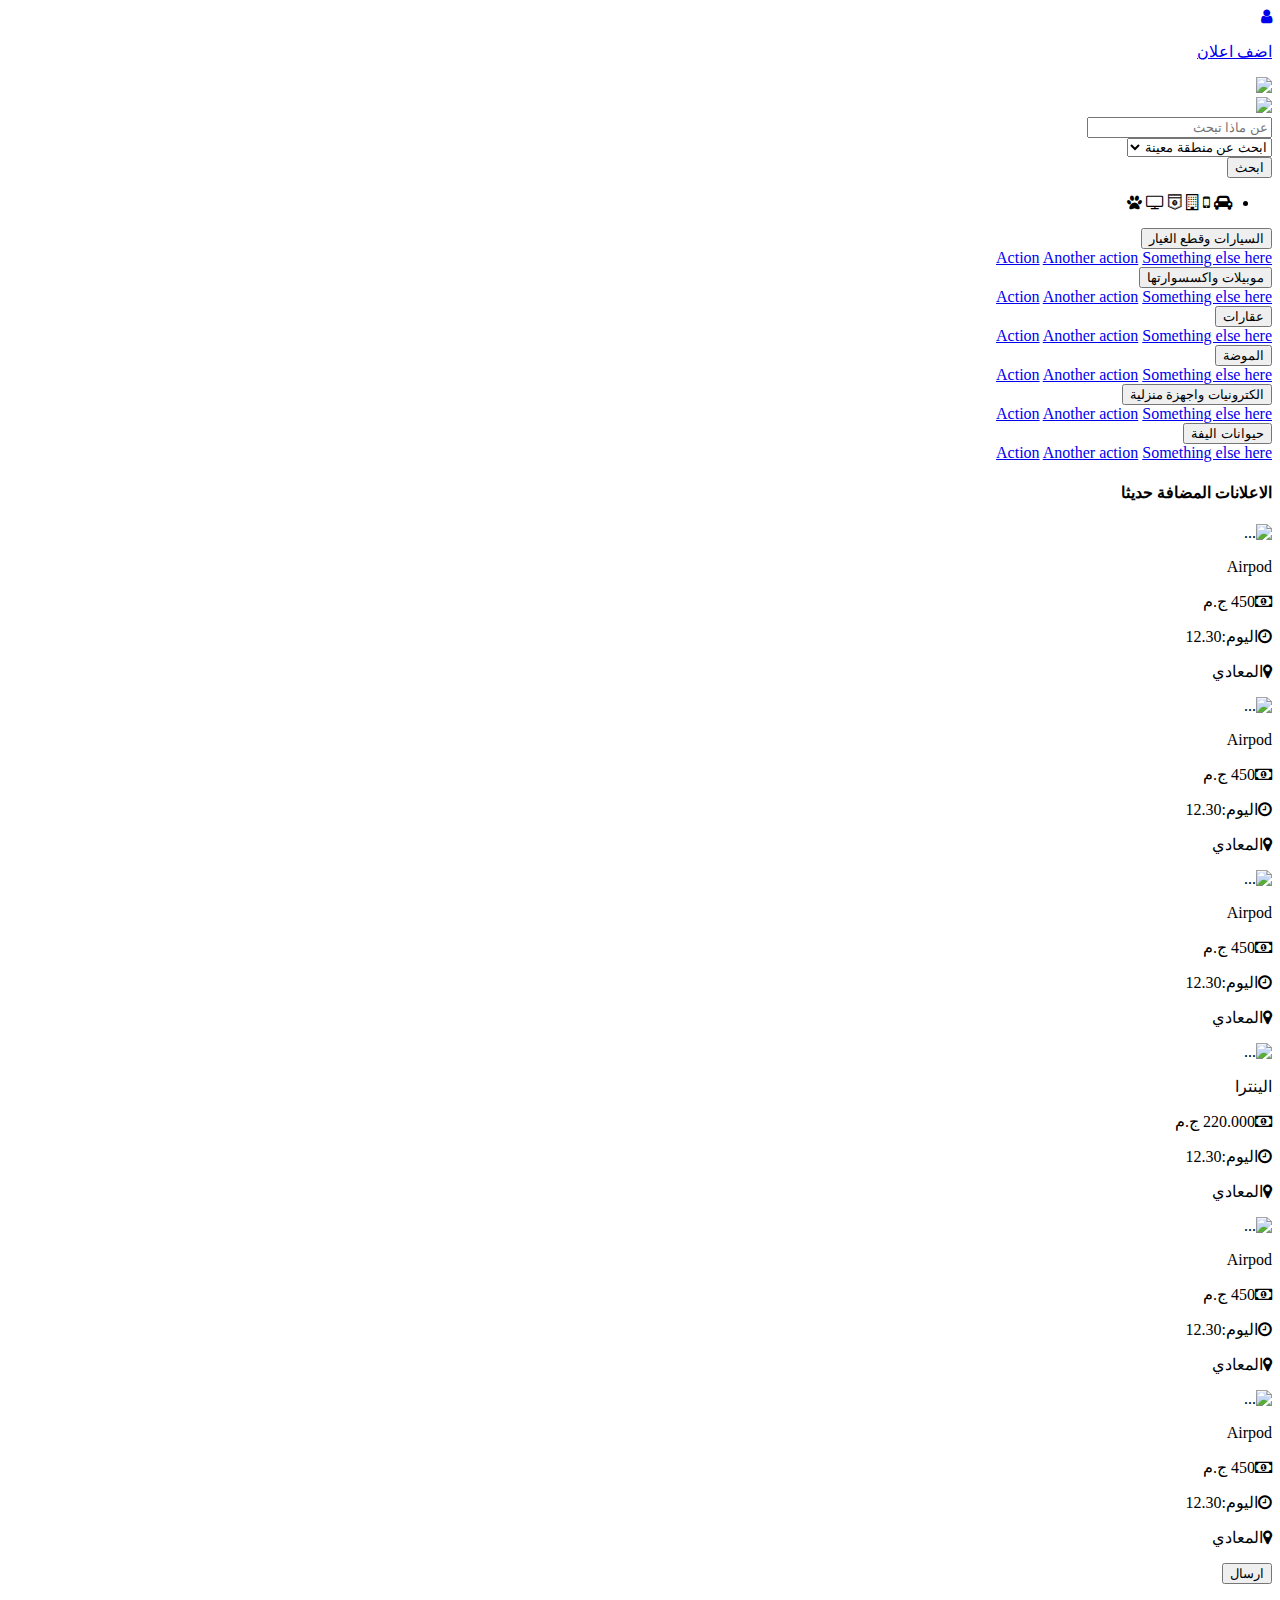
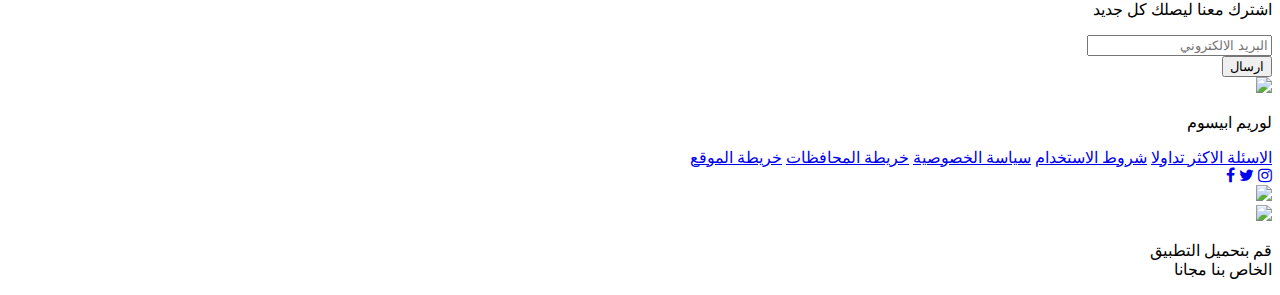
==== index.html @ 2bae447b "final update" ====
<!DOCTYPE html>
<html lang='en' dir='rtl'>
<html>
<head>
    <meta charset='utf-8'>
    <meta http-equiv='X-UA-Compatible' content='IE=edge'>
    <meta name='viewport' content='width=device-width, initial-scale=1'>
    <!--Start Bootstrap CSS & fonts -->
    <link href="https://fonts.googleapis.com/css2?family=Cairo&display=swap" rel="stylesheet">
    <link rel="stylesheet" href="https://cdn.rtlcss.com/bootstrap/v4.2.1/css/bootstrap.min.css" integrity="sha384-vus3nQHTD+5mpDiZ4rkEPlnkcyTP+49BhJ4wJeJunw06ZAp+wzzeBPUXr42fi8If" crossorigin="anonymous">
    <!--End Bootstrap CSS & fonts -->
    
    <!--Start owlcarousel-->
    <link rel="stylesheet" href="../asset/plugins/owlcarousel/assets/owl.carousel.min.css">
    <link rel="stylesheet" href="../asset/plugins/owlcarousel/assets/owl.theme.default.min.css">
     <!--End owlcoursel End-->
     
     <!--Start fontawesome-->
     <link rel="stylesheet" href="https://maxcdn.bootstrapcdn.com/font-awesome/4.4.0/css/font-awesome.min.css">
     <link rel="stylesheet" href="http://netdna.bootstrapcdn.com/font-awesome/4.0.3/css/font-awesome.min.css">
     <!--End fontawesome-->

     <!--smooth-card-->
     <link rel="stylesheet" href='../asset/css/smooth-card.css'>
     <!--END-->
    
    <link rel="stylesheet" href="../asset/css/style.css">
    <title>اضف اعلان</title> 
</head>

<body>
    <!-- As a link -->
<section class='Navbar'>
<div class='row fr'>
<div class='container-fluid first'>
    <nav class="navbar navbar-light bg-light">
        <div class='col-sm-4'>
    <div class="navbar-brand">
      <a href='login.html'>
        <i class="fa fa-user"></i>
      </a>
      <a href='add_advertising.html'>
        <p class='nav-p'>اضف اعلان</p>
      </a>
        </div>
    </div>
    <div class='col-sm-6 d1'>
        <div class='my-img'>
            <img src ='../asset/imgs/! اووبس.png'>  
        </div>
        <div class='my-img1'>
            <img src ='../asset/imgs/shopping-bag@2x.png'>  
        </div>
    </div>
    </nav>
</div>
</div>
</section>
<!--END-->
<!--2nd section-->
<section class='next'>
    <div class='container'>
<div class='row vv'>
    <div class= 'col-sm-5'>
        <div class ='form'>
            <input class='l1H' type ='text' name='عن ماذا تبحث' placeholder='عن ماذا تبحث'>
        </div>
    </div>
        <div class= 'col-sm-5'>
        <div class="form-group">
            <select class="custom-select Hcustom" id="exampleFormControlSelect1">
                <svg width="96px" height="96px" viewBox="0 0 512 512" enable-background="new 0 0 512 512" xml:space="preserve">
                    <path id="time-3-icon" .../>
                    </svg>
                <image class="my-svg-alternate" width="96" height="96" src="ppngfallback.png" />
              <option>ابحث عن منطقة معينة</option>
              <option> مصر الجديدة</option>
              <option> المعادي</option>
              <option> المهندسين</option>
              <option>شيرتون</option>
            </select>
          </div>
        </div>
        <div class='col-sm-2'>
            <button class='l1H' type='submit'>ابحث</button>
        </div>
    </div>
        </section>
        <!--END-->
        <!--3rd part-->
        <section class='slogan3'>
            <div class='container'>
            <div class='row'>
                <ul>
                    <li>
                        <i class ='fa fa-car'></i>
                        <i class='fa fa-mobile'></i>
                        <i class ='fa fa-building-o'></i>
                        <i class ='fa fa-shirtsinbulk'></i>
                        <i class ='fa fa-television'></i>
                        <i class ='fa fa-paw'></i>
                    </li>
                </ul>
                <div class="dropdown cars">
                    <button class="btn btn-secondary dropdown-toggle" type="button" id="dropdownMenuButton" data-toggle="dropdown" aria-haspopup="true" aria-expanded="false">
                     السيارات وقطع الغيار
                    </button>
                    <div class="dropdown-menu" aria-labelledby="dropdownMenuButton">
                      <a class="dropdown-item" href="#">Action</a>
                      <a class="dropdown-item" href="#">Another action</a>
                      <a class="dropdown-item" href="#">Something else here</a>
                    </div>
                  </div>

                  <div class="dropdown mobiles">
                    <button class="btn btn-secondary dropdown-toggle" type="button" id="dropdownMenuButton" data-toggle="dropdown" aria-haspopup="true" aria-expanded="false">
                      موبيلات واكسسوارتها
                    </button>
                    <div class="dropdown-menu" aria-labelledby="dropdownMenuButton">
                      <a class="dropdown-item" href="#">Action</a>
                      <a class="dropdown-item" href="#">Another action</a>
                      <a class="dropdown-item" href="#">Something else here</a>
                    </div>
                  </div>

                  <div class="dropdown realstate">
                    <button class="btn btn-secondary realstate2 dropdown-toggle" type="button" id="dropdownMenuButton" data-toggle="dropdown" aria-haspopup="true" aria-expanded="false">
                     عقارات 
                    </button>
                    <div class="dropdown-menu" aria-labelledby="dropdownMenuButton">
                      <a class="dropdown-item" href="#">Action</a>
                      <a class="dropdown-item" href="#">Another action</a>
                      <a class="dropdown-item" href="#">Something else here</a>
                    </div>
                  </div>


                  <div class="dropdown">
                    <button class="btn btn-secondary tshirt dropdown-toggle" type="button" id="dropdownMenuButton" data-toggle="dropdown" aria-haspopup="true" aria-expanded="false">
                      الموضة 
                    </button>
                    <div class="dropdown-menu" aria-labelledby="dropdownMenuButton">
                      <a class="dropdown-item" href="#">Action</a>
                      <a class="dropdown-item" href="#">Another action</a>
                      <a class="dropdown-item" href="#">Something else here</a>
                    </div>
                  </div>

                  <div class="dropdown ">
                    <button class="btn btn-secondary electronics dropdown-toggle" type="button" id="dropdownMenuButton" data-toggle="dropdown" aria-haspopup="true" aria-expanded="false">
                      الكترونيات واجهزة منزلية 
                    </button>
                    <div class="dropdown-menu" aria-labelledby="dropdownMenuButton">
                      <a class="dropdown-item" href="#">Action</a>
                      <a class="dropdown-item" href="#">Another action</a>
                      <a class="dropdown-item" href="#">Something else here</a>
                    </div>
                  </div>


                  <div class="dropdown">
                    <button class="btn btn-secondary animals dropdown-toggle" type="button" id="dropdownMenuButton" data-toggle="dropdown" aria-haspopup="true" aria-expanded="false">
                      حيوانات اليفة 
                    </button>
                    <div class="dropdown-menu" aria-labelledby="dropdownMenuButton">
                      <a class="dropdown-item" href="#">Action</a>
                      <a class="dropdown-item" href="#">Another action</a>
                      <a class="dropdown-item" href="#">Something else here</a>
                    </div>
                  </div>
              </div>
            </div>
        </section>
        <!--END-->
        <section class='slogan4'>
          <div class='container'>
            <h4>الاعلانات المضافة حديثا</h4>
            <div class='row'>
              <div class='col-sm-4'>
                <div class="card">
                  <a class='w1' href='adv-details.html'style="
                  position: absolute;
                  top: 0;
                  left: 0;
                  right: 0;
                  bottom: 0;
              "></a>
                  <img src="../asset/imgs/irpod.png " class="card-img-top" alt="...">
                  <div class="card-body">
                    <p class='p4'>Airpod</p>
                    <div>
                      <p><i class='fa fa-money'></i>450 ج.م</p>
                    </div>
                    <div>
                      <p><i class='fa fa-clock-o'></i>اليوم:12.30</p>
                    </div>
                    <div>
                      <p><i class='fa fa-map-marker'></i>المعادي</p>
                    </div>
                 
                </div>
              </div>
              </div>

              <div class='col-sm-4'>
                <div class="card">
                  <a class='w1' href='adv-details.html'style="
                  position: absolute;
                  top: 0;
                  left: 0;
                  right: 0;
                  bottom: 0;
              "></a>
                  <img src="../asset/imgs/irpod.png " class="card-img-top" alt="...">
                  <div class="card-body">
                    <p class='p4'>Airpod</p>
                    <div>
                      <p><i class='fa fa-money'></i>450 ج.م</p>
                    </div>
                    <div>
                      <p><i class='fa fa-clock-o'></i>اليوم:12.30</p>
                    </div>
                    <div>
                      <p><i class='fa fa-map-marker'></i>المعادي</p>
                    </div>
                 
                </div>
              </div>
              </div>

              <div class='col-sm-4'>
                <div class="card">
                  <a class='w1' href='adv-details.html'style="
                  position: absolute;
                  top: 0;
                  left: 0;
                  right: 0;
                  bottom: 0;
              "></a>
                  <img src="../asset/imgs/irpod.png " class="card-img-top" alt="...">
                  <div class="card-body">
                    <p class='p4'>Airpod</p>
                    <div>
                      <p><i class='fa fa-money'></i>450 ج.م</p>
                    </div>
                    <div>
                      <p><i class='fa fa-clock-o'></i>اليوم:12.30</p>
                    </div>
                    <div>
                      <p><i class='fa fa-map-marker'></i>المعادي</p>
                    </div>
                 
                </div>
              </div>
              </div>
              </div>

              <div class= 'row slogan41'>
                <div class ='col-sm-4'>
                  <div class="card">
                    <a class='w1' href='adv-details.html'></a>
                    <img src="../asset/imgs/ds.png " class="card-img-top" alt="...">
                    <div class="card-body">
                      <p class='p4'>الينترا</p>
                      <div>
                        <p><i class='fa fa-money'></i>220.000 ج.م</p>
                      </div>
                      <div>
                        <p><i class='fa fa-clock-o'></i>اليوم:12.30</p>
                      </div>
                      <div>
                        <p><i class='fa fa-map-marker'></i>المعادي</p>
                      </div>
                  </div>
                </div>
              </div>

                <div class='col-sm-4'>
                <div class="card">
                  <a class='w1' href='adv-details.html'></a>
                  <img src="../asset/imgs/irpod.png" class="card-img-top" alt="...">
                  <div class="card-body">
                    <p class='p4'>Airpod</p>
                    <div>
                      <p><i class='fa fa-money'></i>450 ج.م</p>
                    </div>
                    <div>
                      <p><i class='fa fa-clock-o'></i>اليوم:12.30</p>
                    </div>
                    <div>
                      <p><i class='fa fa-map-marker'></i>المعادي</p>
                    </div>
                </div>
                </div>
                </div>
              
            
           
              <div class='col-sm-4'>
              <div class="card">
                <a class='w1' href='adv-details.html'></a>
                <img src="../asset/imgs/irpod.png" class="card-img-top" alt="...">
                <div class="card-body">
                  <p class='p4'>Airpod</p>
                  <div>
                    <p><i class='fa fa-money'></i>450 ج.م</p>
                  </div>
                  <div>
                    <p><i class='fa fa-clock-o'></i>اليوم:12.30</p>
                  </div>
                  <div>
                    <p><i class='fa fa-map-marker'></i>المعادي</p>
                  </div>
              </div>
            </div>
          </div>
              
              
              <div class='slin'>
              <button class='nm' type='submit'>ارسال</button>
            </div>
                </div>
              </div>
        </section>

        <!--END-->

        <section class='slogan5'>
          <div class='container-fluid'>
            <div class='row'>
              <div class='col-sm-6 offset-sm-5'>
              <div>
              <p class='parag5'>اشترك معنا ليصلك كل جديد</p>
            </div>
              <div class ='form form5'>
                <input class='l15' type ='password' name='الايميل' placeholder='البريد الالكتروني'>
              </div>
              <div class='message'>
                <button type='submit'class='message1'>ارسال</button>
              </div>
            </div>
            </div>
          </div>
        </section>
        <!--FOOTER-->
        <section class='footer'>
          <div class= 'container-fluid'>
              <div class ='row'>
                  <div class='col-sm-3'>
                      <img src ='../asset/imgs/header-logo.png' class='fimg'>
                      <p class='fp1'>لوريم ابيسوم</p>
                  </div>
                  <div class='col-sm-3 sys' >
                     <a href='#' >الاسئلة الاكثر تداولا</a>
                      <a href='#'>شروط الاستخدام</a>
                      <a href='#'>سياسة الخصوصية</a>
                      <a href='#'>خريطة المحافظات</a>
                      <a href='#'>خريطة الموقع</a>
                  </div>

                  <div class='col-sm-3 icons'>
                      <a href='http:instagram.com'><i class='fa fa-instagram'></i></a>
                      <a href='http:twitter.com '><i class='fa fa-twitter'></i></a>
                      <a href='http://facebook.com'><i class='fa fa-facebook'></i></a>
                  </div>

                  <div class='col-sm-3 links'>
                      <div>
                      <a href='https://play.google.com/store?'><img src = '../asset/imgs/google.png'></a>   
                        </div>
                        <div>
                         <a href='https://www.apple.com/ios/app-store/' ><img src ='../asset/imgs/ios.png'></a>
                        </div>
                        <p class='fp2'>قم بتحميل التطبيق <br>الخاص بنا مجانا </p>
                  
                  </div>

              </div>
          </div>
      </section>
  </div>
  </div>
</section>
<!--js script-->
<!--jquery-->
<script src="https://code.jquery.com/jquery-3.5.1.min.js" integrity="sha256-9/aliU8dGd2tb6OSsuzixeV4y/faTqgFtohetphbbj0="crossorigin="anonymous"></script>
<!--popper-->
<script src="https://cdn.jsdelivr.net/npm/popper.js@1.16.1/dist/umd/popper.min.js" integrity="sha384-9/reFTGAW83EW2RDu2S0VKaIzap3H66lZH81PoYlFhbGU+6BZp6G7niu735Sk7lN" crossorigin="anonymous"></script>
<!--bootstrap js-->
<script src="https://stackpath.bootstrapcdn.com/bootstrap/4.5.1/js/bootstrap.min.js" integrity="sha384-XEerZL0cuoUbHE4nZReLT7nx9gQrQreJekYhJD9WNWhH8nEW+0c5qq7aIo2Wl30J" crossorigin="anonymous"></script>




<script src="../asset/js/main.js"></script>  
<script src='../asset/js/bootstrap.bundle.min.js'></script>
 
</body>
</html>
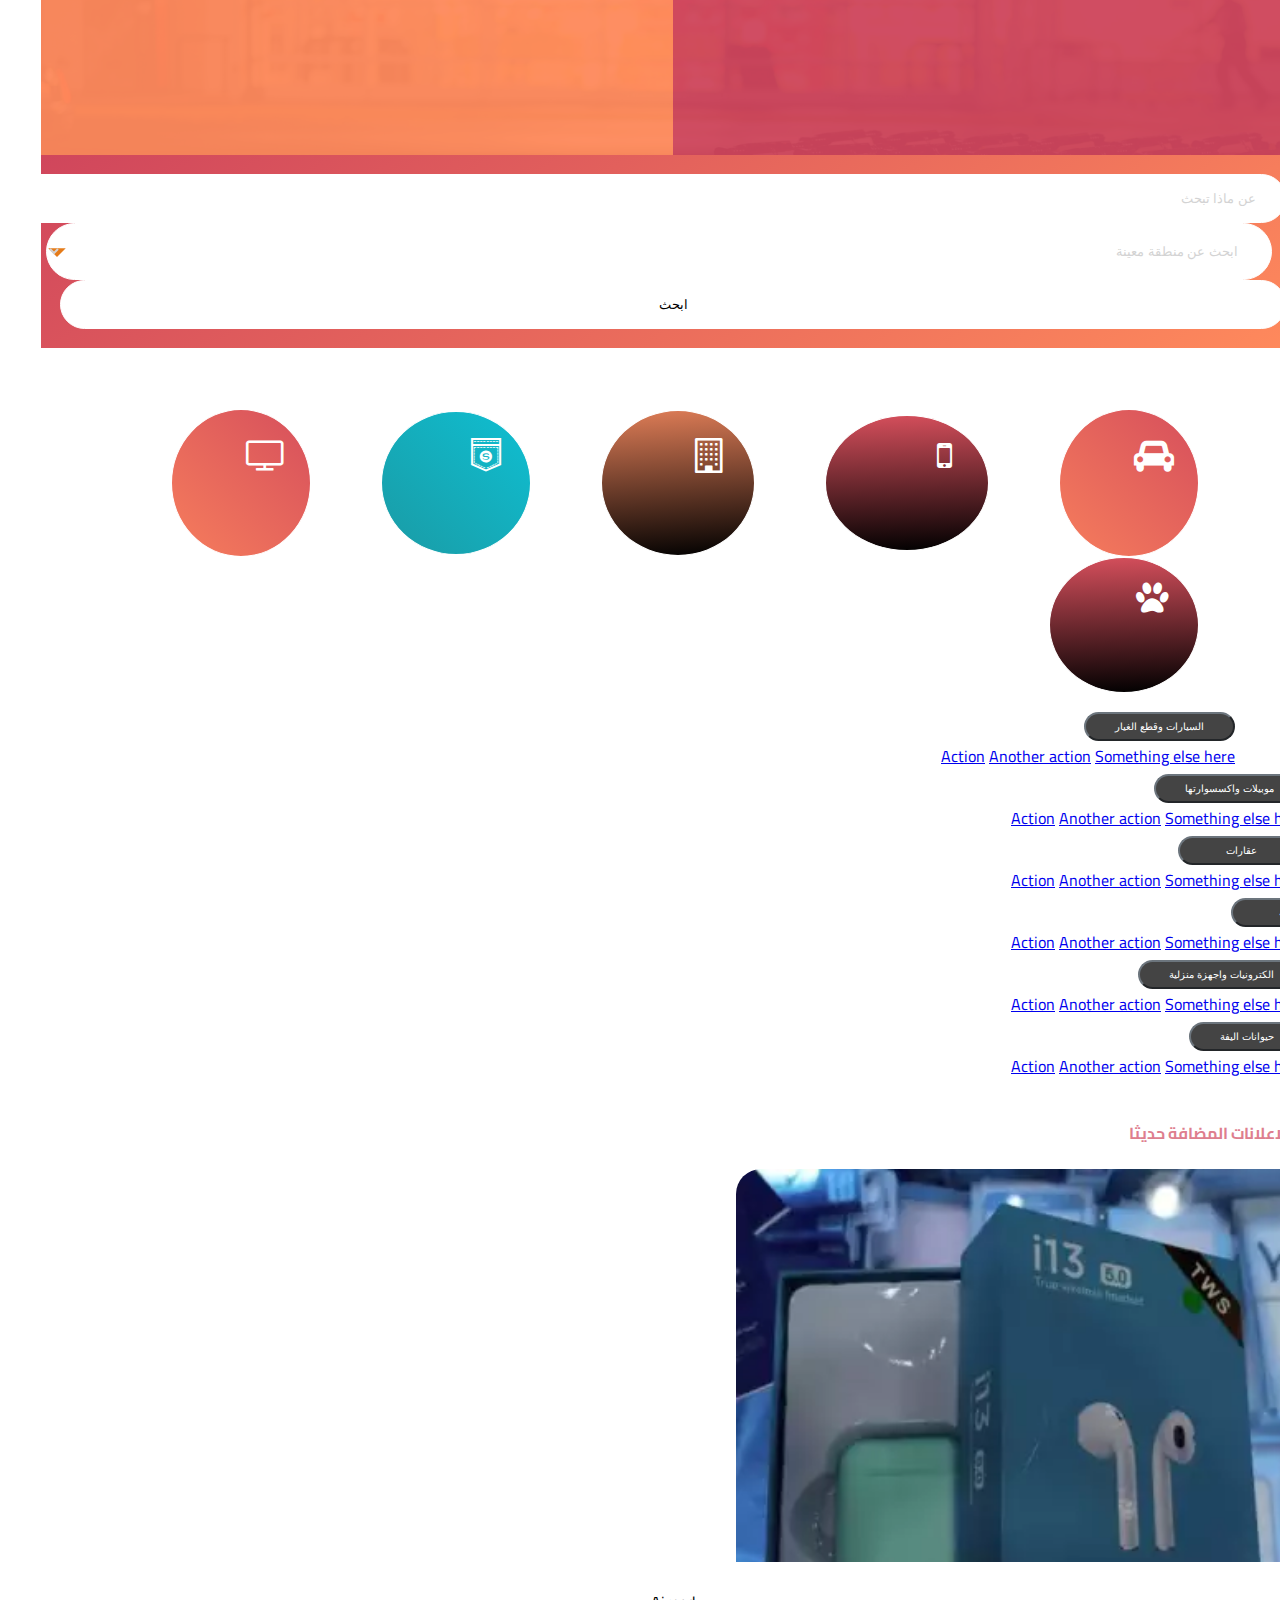
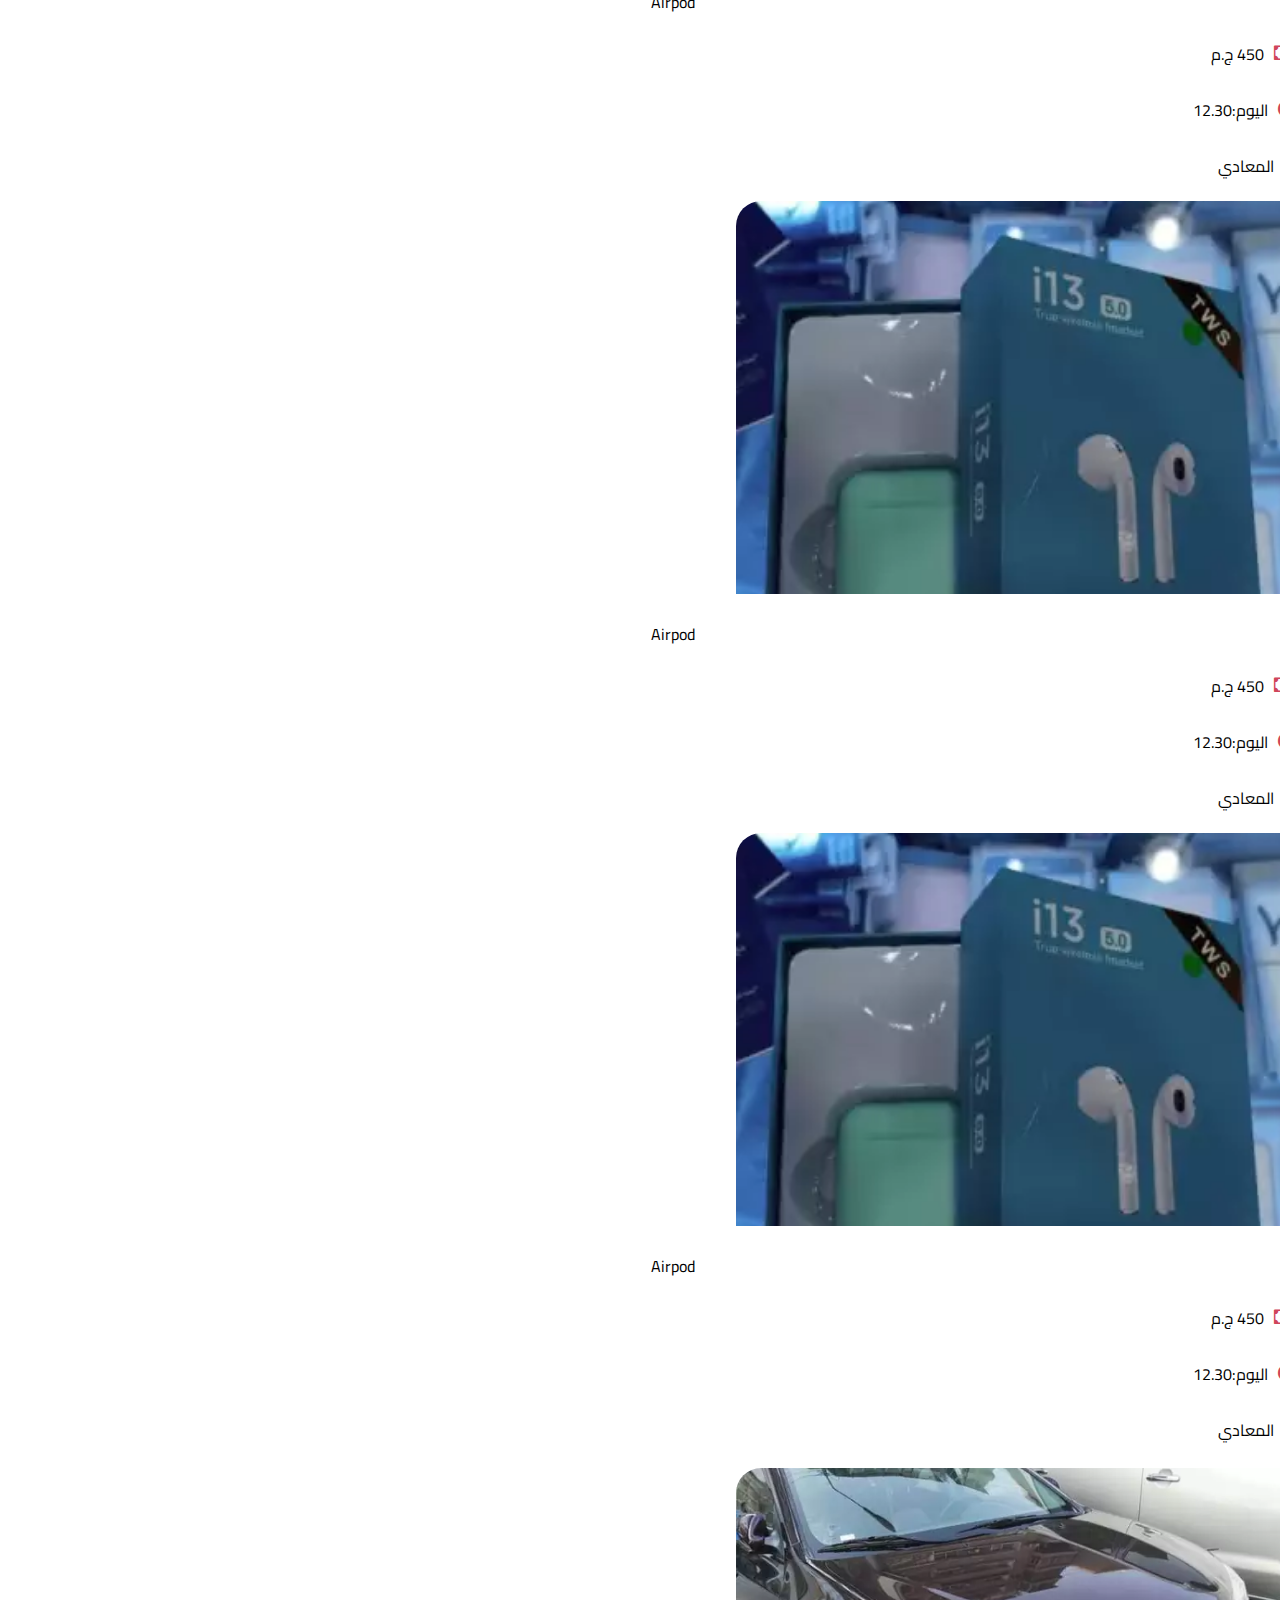
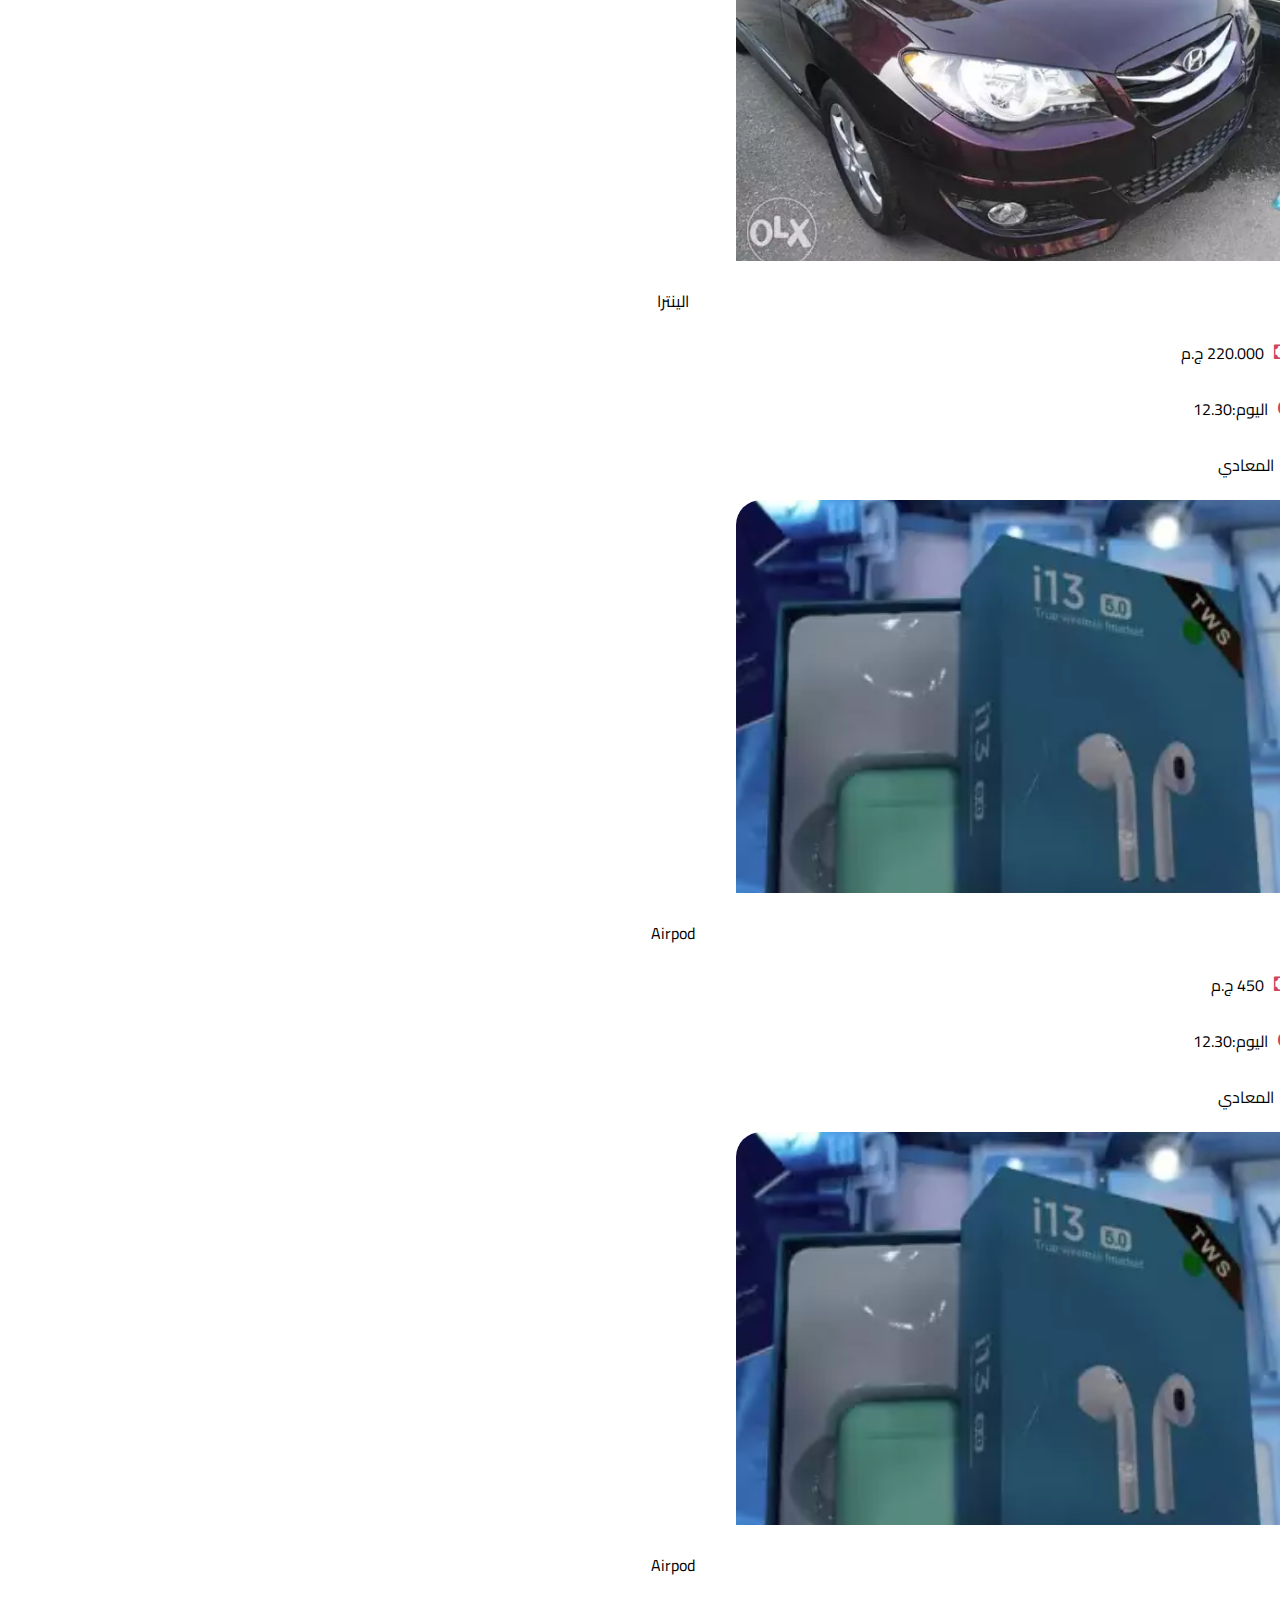
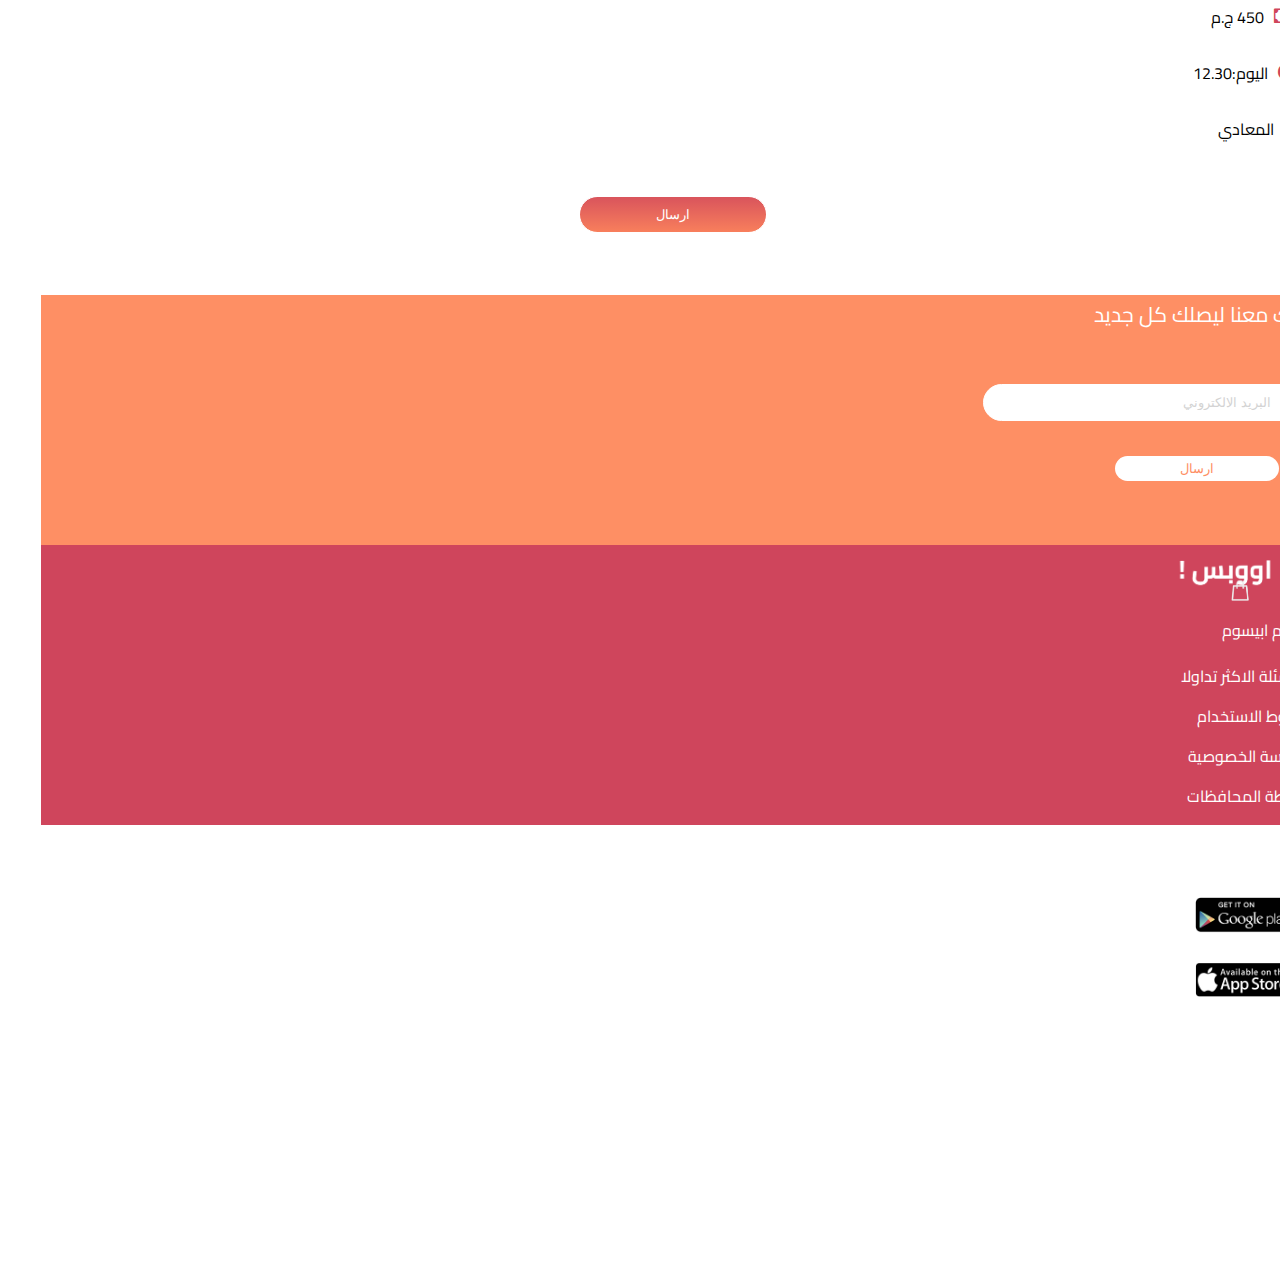
==== commit c64acd00: "Update index.html" ====
--- a/index.html
+++ b/index.html
@@ -10,10 +10,7 @@
     <link rel="stylesheet" href="https://cdn.rtlcss.com/bootstrap/v4.2.1/css/bootstrap.min.css" integrity="sha384-vus3nQHTD+5mpDiZ4rkEPlnkcyTP+49BhJ4wJeJunw06ZAp+wzzeBPUXr42fi8If" crossorigin="anonymous">
     <!--End Bootstrap CSS & fonts -->
     
-    <!--Start owlcarousel-->
-    <link rel="stylesheet" href="../asset/plugins/owlcarousel/assets/owl.carousel.min.css">
-    <link rel="stylesheet" href="../asset/plugins/owlcarousel/assets/owl.theme.default.min.css">
-     <!--End owlcoursel End-->
+   
      
      <!--Start fontawesome-->
      <link rel="stylesheet" href="https://maxcdn.bootstrapcdn.com/font-awesome/4.4.0/css/font-awesome.min.css">
@@ -21,10 +18,10 @@
      <!--End fontawesome-->
 
      <!--smooth-card-->
-     <link rel="stylesheet" href='../asset/css/smooth-card.css'>
+     <link rel="stylesheet" href='../css/smooth-card.css'>
      <!--END-->
     
-    <link rel="stylesheet" href="../asset/css/style.css">
+    <link rel="stylesheet" href="../css/style.css">
     <title>اضف اعلان</title> 
 </head>
 
@@ -46,10 +43,10 @@
     </div>
     <div class='col-sm-6 d1'>
         <div class='my-img'>
-            <img src ='../asset/imgs/! اووبس.png'>  
+            <img src ='../imgs/! اووبس.png'>  
         </div>
         <div class='my-img1'>
-            <img src ='../asset/imgs/shopping-bag@2x.png'>  
+            <img src ='../imgs/shopping-bag@2x.png'>  
         </div>
     </div>
     </nav>
@@ -185,7 +182,7 @@
                   right: 0;
                   bottom: 0;
               "></a>
-                  <img src="../asset/imgs/irpod.png " class="card-img-top" alt="...">
+                  <img src="../imgs/irpod.png " class="card-img-top" alt="...">
                   <div class="card-body">
                     <p class='p4'>Airpod</p>
                     <div>
@@ -211,7 +208,7 @@
                   right: 0;
                   bottom: 0;
               "></a>
-                  <img src="../asset/imgs/irpod.png " class="card-img-top" alt="...">
+                  <img src="../imgs/irpod.png " class="card-img-top" alt="...">
                   <div class="card-body">
                     <p class='p4'>Airpod</p>
                     <div>
@@ -237,7 +234,7 @@
                   right: 0;
                   bottom: 0;
               "></a>
-                  <img src="../asset/imgs/irpod.png " class="card-img-top" alt="...">
+                  <img src="../imgs/irpod.png " class="card-img-top" alt="...">
                   <div class="card-body">
                     <p class='p4'>Airpod</p>
                     <div>
@@ -259,7 +256,7 @@
                 <div class ='col-sm-4'>
                   <div class="card">
                     <a class='w1' href='adv-details.html'></a>
-                    <img src="../asset/imgs/ds.png " class="card-img-top" alt="...">
+                    <img src="../imgs/ds.png " class="card-img-top" alt="...">
                     <div class="card-body">
                       <p class='p4'>الينترا</p>
                       <div>
@@ -278,7 +275,7 @@
                 <div class='col-sm-4'>
                 <div class="card">
                   <a class='w1' href='adv-details.html'></a>
-                  <img src="../asset/imgs/irpod.png" class="card-img-top" alt="...">
+                  <img src="../imgs/irpod.png" class="card-img-top" alt="...">
                   <div class="card-body">
                     <p class='p4'>Airpod</p>
                     <div>
@@ -299,7 +296,7 @@
               <div class='col-sm-4'>
               <div class="card">
                 <a class='w1' href='adv-details.html'></a>
-                <img src="../asset/imgs/irpod.png" class="card-img-top" alt="...">
+                <img src="../imgs/irpod.png" class="card-img-top" alt="...">
                 <div class="card-body">
                   <p class='p4'>Airpod</p>
                   <div>
@@ -347,7 +344,7 @@
           <div class= 'container-fluid'>
               <div class ='row'>
                   <div class='col-sm-3'>
-                      <img src ='../asset/imgs/header-logo.png' class='fimg'>
+                      <img src ='../imgs/header-logo.png' class='fimg'>
                       <p class='fp1'>لوريم ابيسوم</p>
                   </div>
                   <div class='col-sm-3 sys' >
@@ -366,10 +363,10 @@
 
                   <div class='col-sm-3 links'>
                       <div>
-                      <a href='https://play.google.com/store?'><img src = '../asset/imgs/google.png'></a>   
+                      <a href='https://play.google.com/store?'><img src = '../imgs/google.png'></a>   
                         </div>
                         <div>
-                         <a href='https://www.apple.com/ios/app-store/' ><img src ='../asset/imgs/ios.png'></a>
+                         <a href='https://www.apple.com/ios/app-store/' ><img src ='../imgs/ios.png'></a>
                         </div>
                         <p class='fp2'>قم بتحميل التطبيق <br>الخاص بنا مجانا </p>
                   
@@ -392,8 +389,8 @@
 
 
 
-<script src="../asset/js/main.js"></script>  
-<script src='../asset/js/bootstrap.bundle.min.js'></script>
+<script src="../js/main.js"></script>  
+<script src='../js/bootstrap.bundle.min.js'></script>
  
 </body>
 </html>
--- a/css/style.css
+++ b/css/style.css
@@ -0,0 +1,880 @@
+body{
+    font-family: 'Cairo', sans-serif;    
+}
+
+.bg-light {
+    background-color:none;
+    background-image:url('../imgs/bg.png');
+    background-size: cover;
+    height: 400px;
+    
+}
+.fa-eye-slash{
+    display: none;
+}
+
+
+
+.fr{
+    margin-left: 0px;
+    margin-right: 0px;
+}
+
+.Navbar .first {
+     
+    padding-left: 0px !important; 
+    padding-right:0px !important;    
+}
+
+.navbar-light .navbar-brand {
+    color: rgb(204, 72, 90);
+    margin-right: 15px;
+    position: absolute;
+    top: -50px;
+    margin-top: -112px;
+}
+
+.nav-p {
+    margin-top: 0;
+    margin-bottom: 1rem;
+    background-color: white;
+    border: 1px solid white;
+    border: 87%;
+    padding: 0px 20px;
+    border-radius: 20px;
+    display: block;
+    float: left;
+    margin-right: 4px;
+    font-size: 15px;
+}
+
+.Navbar .fa-user{
+    color:white;
+}
+
+.Navbar .fa-user:before {
+    font-size: 25px;
+}
+
+.my-img1{
+
+    text-align: center;
+    margin-right: -467px;;
+    margin-top: -29px;
+
+}
+
+.my-img1 img{
+    max-width: 30px;
+    text-align: center;
+}
+
+.my-img img{
+    max-width:207px;
+}
+.my-img{
+    margin-top: -200px;
+}
+.d1{
+    margin: auto;
+}
+
+/*END OF NAVBAR */
+
+/*FIRST SEC AFTER NAVBAR */
+ .myform {
+    text-align:center
+}
+
+label{
+    color:#ff8a5c;
+    margin-right:  194px;
+    padding-top: 10px;
+}
+
+.theOne{
+    background-color:#f1f1f1;
+    padding-top: 37px;
+}
+
+.l1{
+    padding: 10px 100px;
+    background-color: white;
+    border: 1px solid white;
+    border-radius: 20px;
+    width:73%
+}
+.sec
+{
+    border: 5px solid #ececec;
+    margin: 4px;
+    background-color: #ececec;
+    border-radius: 20px;
+}
+
+
+.custom-select{
+    border: 1px solid white;
+    border-radius: 2.25rem;
+    width:73%;
+    height: 49px !important;
+    background:url(../imgs/iconfinder-icon\ \(1\).svg);
+    background-position-x: left 0.75rem !important;
+    background-position-y: center !important;
+    background-size: 20px 20px !important;
+    background-repeat: no-repeat !important;
+    background-color: white !important;
+    color: #ff8a5c;
+
+}
+.theOne h4 {
+    border-right: 5px solid #ff8a5c;
+    padding: 5px;
+    color: #c8455b;
+}
+
+.d3{
+    border:10px solid black;
+}
+.theOne-img{
+    max-width:100%
+}
+.form-group {
+    margin-bottom: 0px;
+}
+.add{
+    color:#ff8a5c;
+    margin: 16px;
+}
+.opt{
+    padding: 20px;
+    margin-right: 30px;
+    color:#ff8a5c;
+}
+.chb{
+    margin-left: 10px;
+    color:white;
+    background-color:#ff8a5c !important;
+}
+textarea{
+    border-radius: 10px;
+    border-color: white;
+    
+}
+.tl{
+    margin-top:35px
+}
+.nm{
+    padding: 10px 76px;
+    border: 1px solid;
+    margin: 32px;
+    
+    border-radius: 35px;
+    box-shadow: #eb6e5c !important;
+    border-right-color: white;
+    border-bottom-color: white;
+    background: linear-gradient(to bottom, #d9545c, #f87f5c);
+    color:white
+}
+.footer {
+    background-color:#cf455c;
+    background-size: cover;
+    height:280px
+}
+.fimg
+{
+    max-width: 100px;
+    margin: 15px;
+    margin-right: 30px;
+}
+.fp1 {
+    margin-top: -10px;
+    color:white
+}
+.sys a {
+    color: #007bff;
+    text-decoration: none;
+    background-color: transparent;
+    display: block;
+    color: white;
+    margin-top: 10px;
+}
+.icons a i{
+    padding: 10px;
+    color:white;
+    padding-top: 10px;
+    
+}
+.links img{
+    max-width: 100px;
+    margin: 10px;
+}
+.fp2{
+    color:white
+}
+/* END */
+/* login page */
+
+.l11 {
+    padding: 10px 15px;
+    margin-bottom: 1px;
+    margin-top: 59px;
+    background-color: #cf455c;
+    border: 1px solid white;
+    border-radius: 20px;
+    width: 70%;
+    font-size: 25px;
+}
+
+.l111 {
+    padding: 7px 5px;
+    margin-bottom: 1px;
+    margin-top: 59px;
+    background-color: #ab3145;
+    border: 1px solid white;
+    border-radius: 20px;
+    width: 30%;
+    font-size: 15px;
+    color: white;
+    margin-bottom: 40px;
+}
+
+.empty{
+
+    font-family: FontAwesome;
+    font-style: normal;
+    font-weight: normal;
+    text-decoration: inherit;   
+}
+
+.theOne input::placeholder{
+    color:white
+}
+
+.part2:before {
+    font-size: 22px;
+}
+.link2{
+    margin-right: 166px;
+}
+.first-col{
+    border: 1px solid #ffffff;
+    text-align: center;
+    background-color:#ffffff;
+    margin-bottom: 45px;
+
+}
+.links{
+    color: #cf455c;
+    margin-bottom: 100px;
+}
+.second-col{
+    background-image:url(../imgs/Rectangle\ 51.png);
+    background-size: cover;
+    margin-bottom: 45px;
+}
+.sec-img img{
+    max-width: 370px;
+}
+.sec-img{
+    margin-top: 85px;
+    text-align: center;
+}
+.bbb{
+    color:#cf455c;
+    margin-left: 60px;
+}
+.circle{
+    margin-top: 0;
+    margin-bottom: 1rem;
+    border: 1px solid #ff8a5c ;
+    width: 20px;
+    height: 20px;
+    border-radius: 50%;
+    background-color: #ff8a5c;
+    position: absolute;
+}
+
+ .navbar-brand a{
+    color:#cf455c
+}
+.l111 a{
+    color:white
+}
+
+/* END */
+/*HOME PAGE*/
+.l1H {
+    padding: 16px 29px;
+    background-color: white;
+    border: 1px solid white;
+    border-radius: 25px;
+    width: 100%;
+}
+.Hcustom {
+    border: 1px solid white;
+    border-radius: 2.25rem;
+    padding: 16px 29px;
+    width: 100%;
+    height: 57px !important;
+    background: url(../imgs/iconfinder-icon\ \(1\).svg);
+    background-position-x: left 0.75rem !important;
+    background-position-y: center !important;
+    background-size: 20px 20px !important;
+    background-repeat: no-repeat !important;
+    background-color: white !important;
+    color: #d3d3d3;
+    margin-right: 14px;
+}
+.vv{
+    padding: 19px;
+    margin-top: -53px;
+    background: linear-gradient(-34deg, #ff8a5c, #d0465c);
+    z-index: 2;
+    position: relative;
+}
+.vv ::placeholder {
+    color:#d3d3d3;
+}
+.slogan3 .fa {
+        width: 90px;
+        height: 90px;
+        border: 1px solid white;
+        padding: 23px 22px;
+        border-radius: 50%;
+        margin-right: 66px;
+        font-size: 35px;
+        color: white; 
+}
+
+.slogan3 ul{
+    list-style:none
+}
+.slogan3 ul li {
+    padding-top: 45px;
+}
+
+.slogan3 .fa-car,
+.slogan3 .fa-television{
+    background:linear-gradient(45deg, #f67d5c, #d64f5c);
+    padding: 28px 24px;
+}
+
+.slogan3 .fa-mobile,
+.slogan3 .fa-paw{
+    
+    background: linear-gradient(358deg, black, #d64f5c);
+}
+.slogan3 .fa-building-o{
+    padding: 27px 31px;
+    background: linear-gradient(356deg, black, #df7d57);
+}
+.slogan3 .fa-shirtsinbulk{
+    background: linear-gradient(45deg, #1a9ba5,#0fbfd2 );
+    padding: 26px 29px;
+}
+.slogan3 .fa-paw{
+    padding: 22px 29px;
+}
+.slogan3 .fa-mobile{
+    padding: 22px 36px;
+}
+.btn-secondary {
+    color: #fff;
+    background-color: #6c757d;
+    border-color: #6c757d;
+    border-radius: 30px;
+    font-size: 10px;
+    background-color: #444444;
+    padding: 7px 29px;
+}
+.cars{
+    margin-right: 70px;
+    margin-left: 10px;
+}
+.mobiles,
+.electronics,
+.animals
+ {
+    margin-left: 10px;
+}
+.realstate{
+    margin-left: 69px;
+}
+.realstate2,
+.tshirt{
+    padding: 7px 46px;
+}
+.tshirt{
+    margin-right: -52px;
+    margin-left: 10px;
+}
+.slogan4 h4{
+    color: #de7e8e;
+    margin-top: 37px;
+    border-right: 4px solid #ff9064;
+    padding-right: 10px;
+}
+.slogan4 .p4 {
+    text-align: center;
+}
+.fa-clock-o,
+.fa-map-marker,
+.fa-money{
+    color: #cf455c;
+    padding: 10px;
+    font-size: 20px;
+}
+.slogan41{
+    margin-top: 19px;
+    margin-bottom: 25px;
+}
+.slin4{
+    text-align: center;
+    border: 1px solid f2775c;
+    width: 181px;
+    padding: 5px 69px;
+    border-radius: 30px;
+    background: linear-gradient(356deg, #f2775c, #d9535c);
+    color: white !important;
+}
+.slin{
+   
+    margin-bottom: 25px;
+    text-align: center;
+    margin:auto
+}
+.slogan5{
+    background-color:#fe8f64;
+    background-size:cover;
+    height:250px
+}
+.parag5{
+        margin-top: 30px !important;
+        margin-bottom: 1rem;
+        color: white;
+        font-size: 21px;
+        margin-right: -19px;
+}
+.l15 {
+        padding: 10px 110px;
+        background-color: white;
+        border: 1px solid white;
+        border-radius: 20px;
+        margin-right: -77px;
+}
+.l15::placeholder{
+    padding-left:120px;
+    color:#d3d3d3
+}
+.form5{
+    margin-top: 50px;
+}
+.message1{
+    padding: 5px 65px;
+    border-radius: 20px;
+    margin-top: 20px;
+    border: 1px;
+    color: #fe8f64;
+    background-color: white;
+}
+.message{
+    margin-right: 26px;
+    margin-top: 15px;
+}
+.pt{
+    margin-right: 20px;
+    margin-top: 20px;
+}
+.first-one .container-fluid{
+    background-color:#f1f1f1
+}
+.first-one .top{
+    color:#ff8a5c
+}
+
+.pty
+{
+    display: flex;
+    margin-right: 188px;
+    margin-top: 30px;
+}
+.pty p{
+    font-size: 20px;
+    width: 200px;
+}
+.mycar{
+    width: 115%;
+}
+.mycar:hover:before {
+    opacity: 0.8;
+  }
+
+  .f1{
+    display:flex
+}
+.star,
+.details h4,
+.messages h4{
+    color:#cf455c
+}
+.fa-star-o,
+.fa-exclamation
+{
+    margin-right: 61px;
+    font-size: 25px;
+}
+.exclamation
+{
+    color:#ff8a5c
+}
+
+
+  .mk{
+    margin-top: 0;
+    margin-bottom: 1rem;
+    width: 382px;
+    border: 1px solid white;
+    padding: 15px 15px;
+    border-radius: 25px;
+    background-color: white;
+    margin-left: 25px;
+  }
+
+  .mkh{
+    margin-top: 0;
+    margin-bottom: 1rem;
+    width: 382px;
+    border: 1px solid white;
+    margin-left: 25px;
+    padding: 15px 15px;
+    border-radius: 25px;
+    background-color: white;
+    height: 55px;
+
+  }
+
+  .fl{
+      display:flex
+  }
+
+.img-wrapper{
+  position: relative;
+  width: 100%;
+  font-size: 0;
+}
+.overlay{
+  position: absolute;
+  top: 0;
+  left: 0;
+  width: 100%;
+  height: 100%;
+  background-color: rgba(93,92,91,0.7);
+}
+.fa-search-plus{
+    color:white;
+    font-size:70px
+}
+.img-wrapper img {width: 100%;}
+
+.img-wrapper .overlay .fa-search-plus{
+    display: inline-block;
+    font-size: 60px;
+    font-family: FontAwesome;
+    margin-top: 202px;
+    margin-right: 341px;
+    color: white;
+    font-style: normal;
+    font-weight: normal;
+    line-height: 1;
+}
+.center{
+    text-align: center;
+}
+.mkp{
+    margin-top: 0;
+    margin-bottom: 1rem;
+    width: 729px;
+    border: 1px solid white;
+    padding: 30px 100px;
+    border-radius: 25px;
+    background-color: white;
+    margin-left: 25px; 
+}
+
+.details h4{
+    margin-bottom: 20px;
+}
+.slint1{
+   
+        margin-bottom: 25px;
+        text-align: center;
+        margin-top: 60px;
+    
+}
+.slint{
+    text-align: center;
+    border: 1px solid f2775c;
+    width: 181px;
+    padding: 10px 69px;
+    border-radius: 30px;
+    background: linear-gradient(356deg, #f2775c, #d9535c);
+    color: white !important;
+}
+.mka{
+    margin-top: 97px;
+    margin-bottom: 1rem;
+    width: 340px;
+    border: 1px solid white;
+    padding: 17px 0px;
+    text-align: center;
+    border-radius: 45px;
+    background-color: white;
+    margin-right: 45px;
+    font-size: 40px;
+    color:#cf455c
+}
+.mka1{
+    margin-top: 97px;
+    margin-bottom: 1rem;
+    width: 330px;
+    border: 1px solid white;
+    padding: 14px 0px;
+    text-align: center;
+    border-radius: 45px;
+    background-color: white;
+    margin-right: 45px;
+    font-size: 25px;
+    background: #cf455c;
+    color: white;
+}
+.mka2{
+    margin-top: 47px;
+    margin-bottom: 39rem;
+    width: 330px;
+    border: 1px solid white;
+    padding: 14px 0px;
+    text-align: center;
+    border-radius: 45px;
+    background-color: white;
+    margin-right: 45px;
+    font-size: 25px;
+    background: #ff8a5c;
+    color: white;
+}
+.mka3{
+    margin-top: -602px;
+    margin-bottom: 39rem;
+    width: 330px;
+    border: 1px solid white;
+    padding: 14px 0px;
+    text-align: center;
+    border-radius: 25px;
+    background-color: white;
+    margin-right: 45px;
+    font-size: 25px;
+    background: white;
+    
+}
+.mka3 h4,
+.mka3 .mka31
+{
+    color: #cf455c;
+}
+.mka31{
+    font-size: 15px;
+    margin-right: 30px;
+}
+.mka3 .fa-user{
+    font-size:30px
+}
+.mka3 .fa-user:before {
+    font-size: 40px;
+    margin-right: -196px
+}
+.mmm{
+    font-size:15px
+}
+.mka3 h4 {
+    margin-top: -36px;
+}
+.mka33{
+    margin-top: -597px;
+    margin-bottom: 39rem;
+    width: 330px;
+    border: 1px solid white;
+    padding: 18px 6px;
+    text-align: center;
+    border-radius: 25px;
+    background-color: white;
+    margin-right: 45px;
+    font-size: 15px;
+    color:white;
+    background: #646464;
+
+}
+.circle2{
+    margin-top: 4px;
+    margin-bottom: 1rem;
+    border: 1px solid #ff8a5c;
+    width: 12px;
+    height: 12px;
+    border-radius: 50%;
+    background-color: #ff8a5c;
+    position: absolute;
+}
+.hj{
+    margin-right: 10px;
+}
+.hj1{
+    margin-right: -78px;
+}
+.hj3{
+    margin-right: -14px;
+}
+
+/* media query*/
+@media screen and (max-width:768px){
+    .my-img1 {
+        margin-right: -32px;
+        margin-top: -30px;
+    }
+    .my-img img {
+        max-width: 207px;
+        margin-right: 73px;
+    }
+    .navbar-light .navbar-brand {
+        margin-top: 0px;
+    }
+    .bg-light {
+        background-size: contain
+    }
+    .fr {
+        margin-left: -10px;
+        margin-right: -25px;
+    }
+    .circle {
+        width: 15px;
+        height: 15px;
+        margin-top: 7px;
+        margin-right: -7px;
+    }
+    .bbb {
+        margin-left: 0px;
+    }
+    .icons{
+        text-align: center;
+        margin-top: 50px;
+    }
+    .sys{
+        text-align: center;
+    }
+    .links {
+        margin-top: 30px;
+        text-align: center;
+    }
+    .fp1 {
+        margin-right: 18px;
+    }
+    .fimg {
+        margin-right:0px
+    }
+    .footer {
+        height: 670px;
+    }
+    label {
+        margin-right: 0px; 
+    }
+    .l1 {
+        width: 100%;
+    }
+    .custom-select {
+      width: 100%
+    }
+    .add{
+        margin-top: 45px;
+    }
+    .opt {
+        padding: 0px;
+        margin-right: 0px
+    }
+    textarea {
+        padding: 0px 0px;
+        width: 100%
+    }
+    .nm {
+        margin-right: 44px;
+    }
+    .chb {
+        margin-left: 0px
+    }
+    .opt {
+        margin-bottom: 10px;
+    }
+    .img-wrapper .overlay .fa-search-plus {
+        margin-top: 78px;
+    }
+    .pty {
+        margin-right: 0px;
+    }
+    .mkp {
+        width: 100%;
+        padding: 30px 55px;
+    }
+    .mka,
+    .mka1,
+    .mka2,
+    .mka3,
+    .mka33{
+        margin-right:24px
+    }
+    .mka33 {
+        margin-bottom: 7rem;
+    }
+    .parag5 {
+        margin-right: 0px
+    }
+    .l15 {
+        margin-right: 0px;
+        padding: 10px 82px
+        
+    
+    }
+    .message {
+        margin-right: 80px
+    }
+    .slogan4 .owl-nav{
+        text-align: center;
+        font-size: 25px;
+}
+.l1H {
+    margin-bottom: 10px;
+}
+    
+.custom-select {
+    width: 100%;
+    margin-right: 0px;
+    margin-bottom: 10px;
+    }
+.slogan3 ul li {
+        margin-right: -45px
+    }
+
+.realstate2, .tshirt {
+    padding: 7px 46px;
+    width: 156px;
+}
+.cars,
+.realstate,
+.electronics  {
+    margin-right: 18px;
+}
+
+    
+
+        
+
+}
+
+
+
